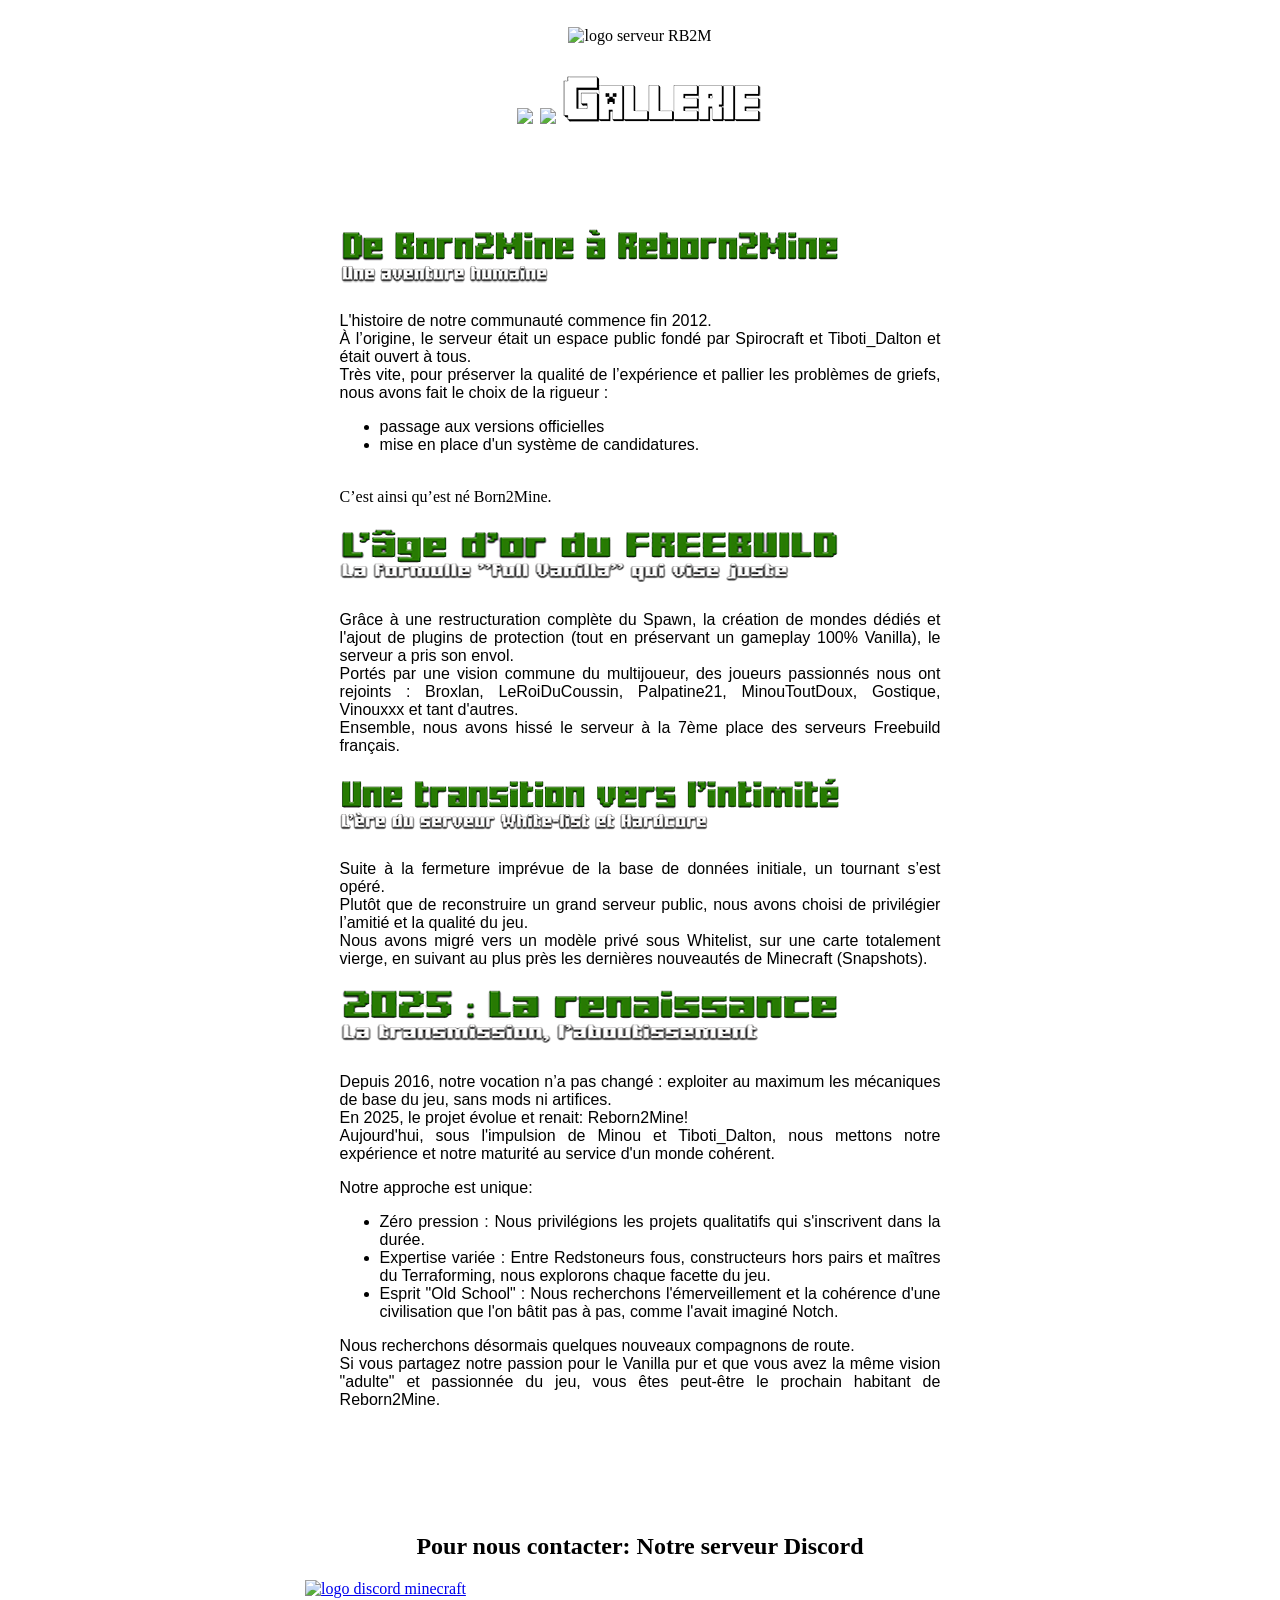
==== index.html @ f2664b5b "V2" ====
<!DOCTYPE html>
<html>
    <head>
        <meta charset="utf-8">
        <title>Reborn 2 Mine - Accueil</title>
        <link href="style.css" rel="stylesheet">
    </head>
    <body>
        <div class="site-container">
        <header>
        <img src="images/logo.png" alt="logo serveur RB2M" class="logo"><br>
         </header>
        <nav>
            <div class="menus-image">
        <a href="index.html"><img src="images/accueil.png"></a>
        <a href="presentation.html"><img src="images/membres.png"></a>
        <a href="gallery.html"><img src="Images/gallerie.png"></a>
            </div>
        </nav>
        <br>
<div class="bloc-site">       
<h1><img src="Images/titre-index-1.png"></h1>
        <p>
    L'histoire de notre communauté commence fin 2012.<br>
    À l’origine, le serveur était un espace public fondé par Spirocraft et Tiboti_Dalton et était ouvert à tous.<br>
    Très vite, pour préserver la qualité de l’expérience et pallier les problèmes de griefs, nous avons fait le choix de la rigueur : 
    <ul>
        <li>passage aux versions officielles</li>
        <li>mise en place d'un système de candidatures.</li>
    </ul> 
    <br>C’est ainsi qu’est né Born2Mine.
        </p>
<h1><img src="Images/titre-index-2.png"></h1>    
        <p>
Grâce à une restructuration complète du Spawn, la création de mondes dédiés et l'ajout de plugins de protection (tout en préservant un gameplay 100% Vanilla), le serveur a pris son envol.<br>
Portés par une vision commune du multijoueur, des joueurs passionnés nous ont rejoints : Broxlan, LeRoiDuCoussin, Palpatine21, MinouToutDoux, Gostique, Vinouxxx et tant d'autres.<br>
Ensemble, nous avons hissé le serveur à la 7ème place des serveurs Freebuild français.
        </p>
<h1><img src="Images/titre-index-3.png"></h1>
        <p>
Suite à la fermeture imprévue de la base de données initiale, un tournant s’est opéré.<br>
Plutôt que de reconstruire un grand serveur public, nous avons choisi de privilégier l’amitié et la qualité du jeu.<br>
Nous avons migré vers un modèle privé sous Whitelist, sur une carte totalement vierge, en suivant au plus près les dernières nouveautés de Minecraft (Snapshots).
        </p>
<h1><img src="Images/titre-index-4.png"></h1>
        <p>
Depuis 2016, notre vocation n’a pas changé : exploiter au maximum les mécaniques de base du jeu, sans mods ni artifices.<br>
En 2025, le projet évolue et renait: Reborn2Mine!<br>
Aujourd'hui, sous l'impulsion de Minou et Tiboti_Dalton, nous mettons notre expérience et notre maturité au service d'un monde cohérent.<br> 
        </p>
        <p>
Notre approche est unique:           
        </p>
            <ul>
                <li>Zéro pression : Nous privilégions les projets qualitatifs qui s'inscrivent dans la durée.</li>
                <li>Expertise variée : Entre Redstoneurs fous, constructeurs hors pairs et maîtres du Terraforming, nous explorons chaque facette du jeu.</li>
                <li>Esprit "Old School" : Nous recherchons l'émerveillement et la cohérence d'une civilisation que l'on bâtit pas à pas, comme l'avait imaginé Notch.</li>
            </ul>
        <p>
        Nous recherchons désormais quelques nouveaux compagnons de route.<br> 
        Si vous partagez notre passion pour le Vanilla pur et que vous avez la même vision "adulte" et passionnée du jeu, vous êtes peut-être le prochain habitant de Reborn2Mine.    
        </p>
</div> 
<br>
<footer>
    <h2> Pour nous contacter: Notre serveur Discord</h2>
    <a class="logo-discord" href="https://discord.gg/rcgaudqT" target="_blank"><img src="images/discord-cube.png" alt="logo discord minecraft">  </a>    
</footer> 
</div>    
</body>
</html>
---- style.css ----
html {
    background: url(images/fond2212.jpg) no-repeat center center fixed;
    background-size:cover;
    margin: 0;
    padding: 0;
}
header , a 
{
text-align: center;
margin-bottom: 20px;
padding: 0.2%;
}
nav 
{
    text-align: center;
    background-image: url(images/bg-menu.jpg);
    border: 3px white solid;
    padding: 5px;
    border-radius: 10px;
    align-items: baseline;
    
}
body {
    background-image: url(images/bg-stone.jpg);
    background-size: cover;
    background-attachment: fixed; /* L'image de pierre reste fixe quand on scroll */
    
    /* C'est ici qu'on définit la largeur du site */
    width: 60%;         /* Ajuste ce % pour la largeur de ton site */
    max-width: 1400px;  /* Sécurité pour les très grands écrans */
    min-height: 100vh;  /* Force le site à aller jusqu'en bas */
    
    /* Le centrage parfait sans espace en haut */
    margin: 0 auto; 
    padding: 2%;
    
    /* Ta bordure grise principale */
    border-left: 5px rgb(255, 255, 255) solid;
    border-right: 5px rgb(255, 255, 255) solid;
    box-sizing: border-box; /* Très important pour que les bordures ne cassent pas la largeur */
}
p , ul
{
    font-family: Arial, Helvetica, sans-serif;
    font-size: medium;
    text-align: justify;     
}
footer 
{
    background-image: url(images/bg-menu.jpg);
    background-size:reapeat;
    border: 3px white solid;
    padding: 2%;
    border-radius: 10px; 
}
.bloc-site {
    background-image: url(images/bg-body.jpg);
    background-repeat: no-repeat;
    
    background-size:cover;
    border: 3px white solid;
    padding: 50px;
    border-radius: 10px;
}
h2
{
    text-align: center;
}
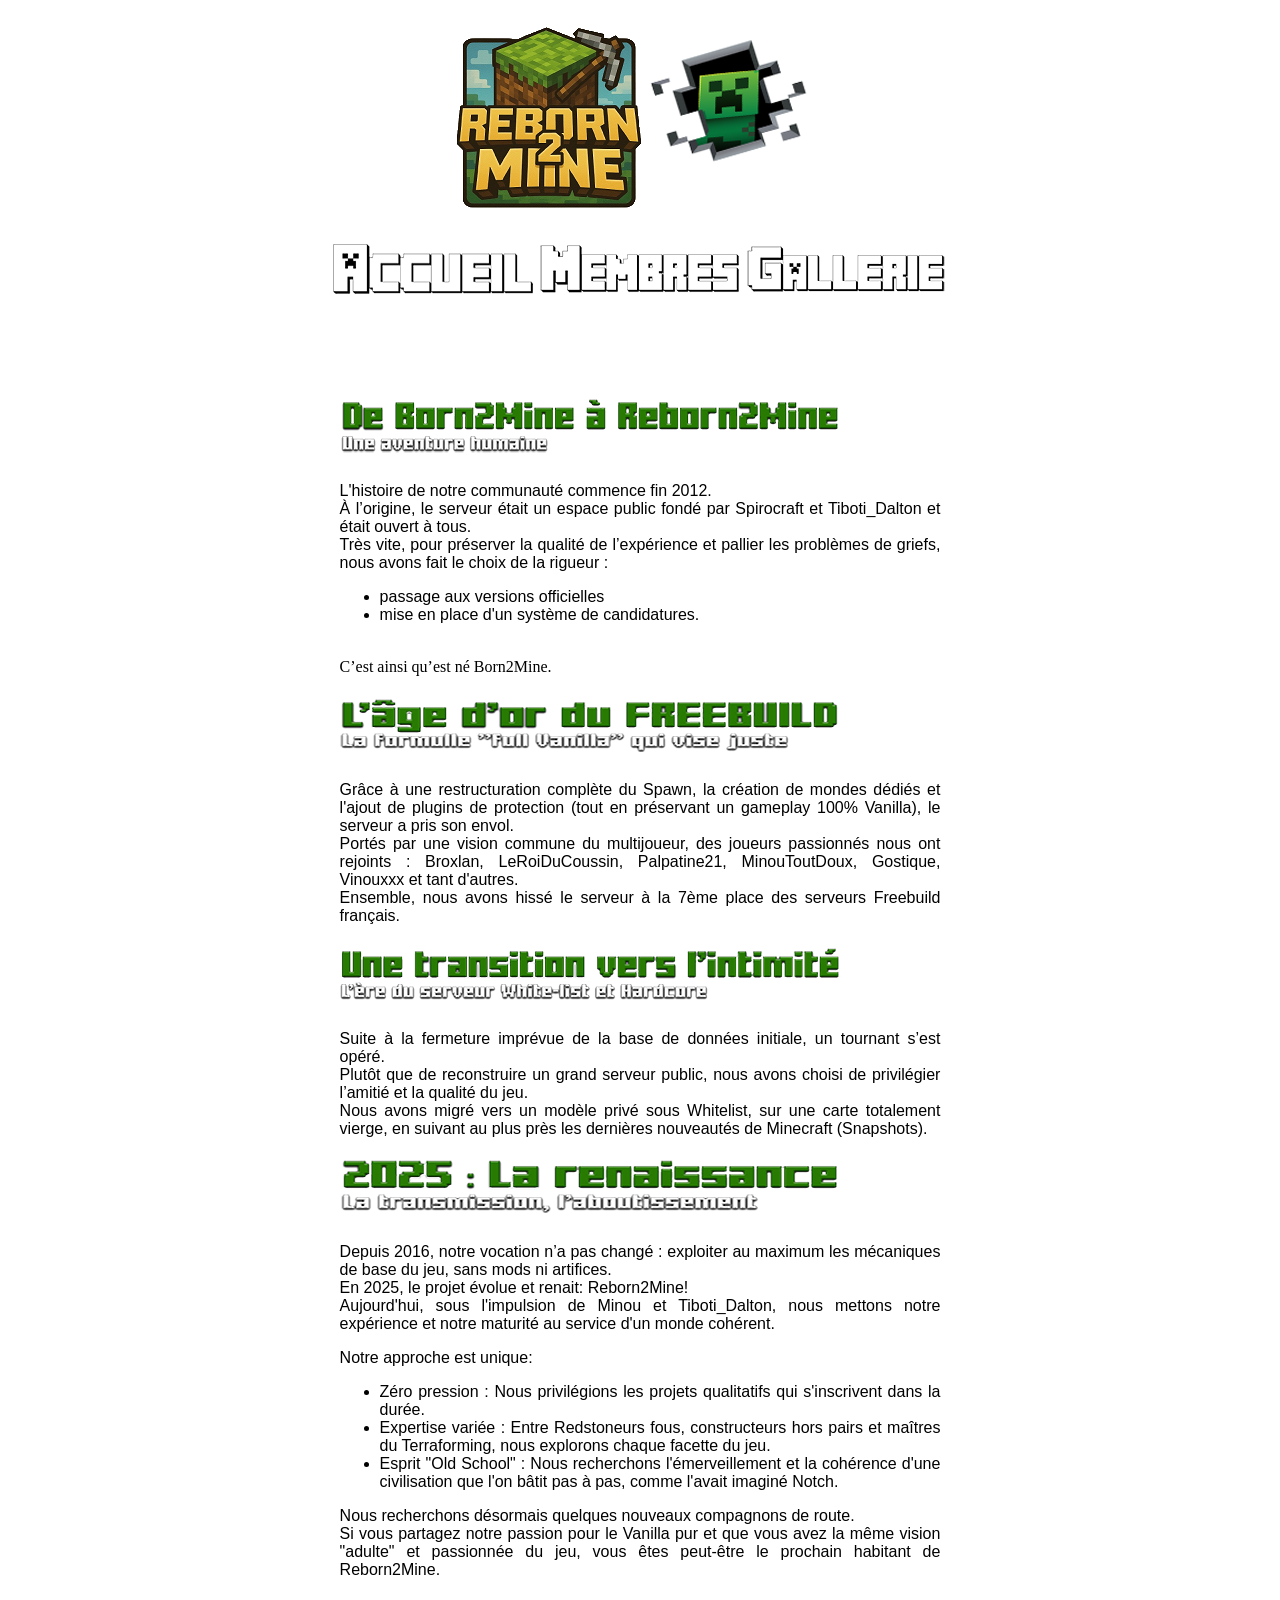
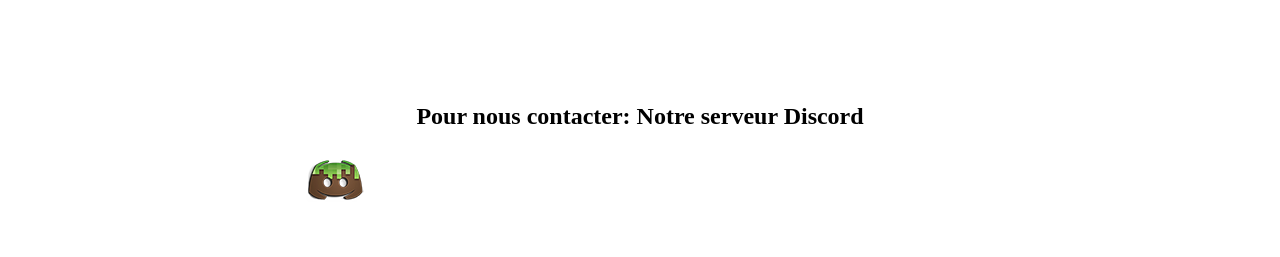
==== commit 6cba6fcc: "first commit" ====
--- a/index.html
+++ b/index.html
@@ -8,12 +8,12 @@
     <body>
         <div class="site-container">
         <header>
-        <img src="images/logo.png" alt="logo serveur RB2M" class="logo"><br>
+        <img src="Images/logo.png" alt="logo serveur RB2M" class="logo"><br>
          </header>
         <nav>
             <div class="menus-image">
-        <a href="index.html"><img src="images/accueil.png"></a>
-        <a href="presentation.html"><img src="images/membres.png"></a>
+        <a href="index.html"><img src="Images/accueil.png"></a>
+        <a href="presentation.html"><img src="Images/membres.png"></a>
         <a href="gallery.html"><img src="Images/gallerie.png"></a>
             </div>
         </nav>
@@ -64,7 +64,7 @@
 <br>
 <footer>
     <h2> Pour nous contacter: Notre serveur Discord</h2>
-    <a class="logo-discord" href="https://discord.gg/rcgaudqT" target="_blank"><img src="images/discord-cube.png" alt="logo discord minecraft">  </a>    
+    <a class="logo-discord" href="https://discord.gg/rcgaudqT" target="_blank"><img src="Images/discord-cube.png" alt="logo discord minecraft">  </a>    
 </footer> 
 </div>    
 </body>
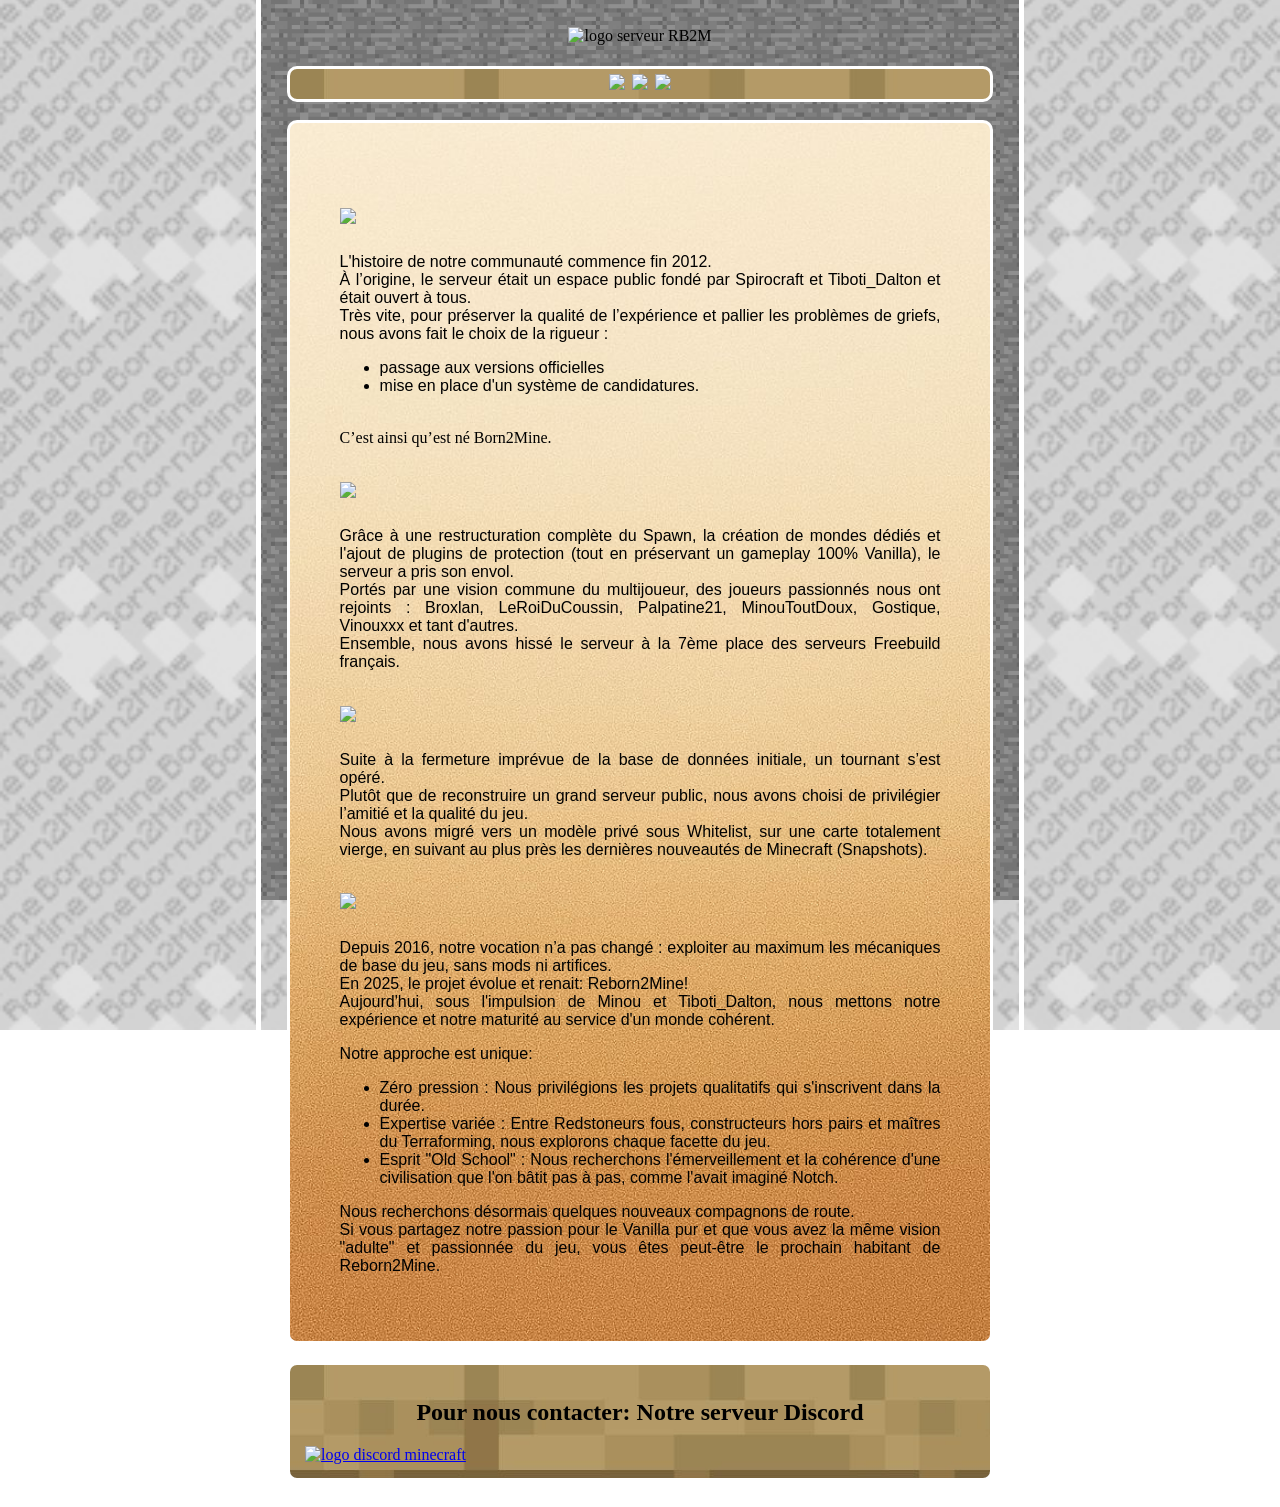
==== commit cf18ceff: "first commit" ====
--- a/index.html
+++ b/index.html
@@ -8,18 +8,18 @@
     <body>
         <div class="site-container">
         <header>
-        <img src="Images/logo.png" alt="logo serveur RB2M" class="logo"><br>
+        <img src="images/logo.png" alt="logo serveur RB2M" class="logo"><br>
          </header>
         <nav>
             <div class="menus-image">
-        <a href="index.html"><img src="Images/accueil.png"></a>
-        <a href="presentation.html"><img src="Images/membres.png"></a>
-        <a href="gallery.html"><img src="Images/gallerie.png"></a>
+        <a href="index.html"><img src="images/accueil.png"></a>
+        <a href="presentation.html"><img src="images/membres.png"></a>
+        <a href="gallery.html"><img src="images/gallerie.png"></a>
             </div>
         </nav>
         <br>
 <div class="bloc-site">       
-<h1><img src="Images/titre-index-1.png"></h1>
+<h1><img src="images/titre-index-1.png"></h1>
         <p>
     L'histoire de notre communauté commence fin 2012.<br>
     À l’origine, le serveur était un espace public fondé par Spirocraft et Tiboti_Dalton et était ouvert à tous.<br>
@@ -30,19 +30,19 @@
     </ul> 
     <br>C’est ainsi qu’est né Born2Mine.
         </p>
-<h1><img src="Images/titre-index-2.png"></h1>    
+<h1><img src="images/titre-index-2.png"></h1>    
         <p>
 Grâce à une restructuration complète du Spawn, la création de mondes dédiés et l'ajout de plugins de protection (tout en préservant un gameplay 100% Vanilla), le serveur a pris son envol.<br>
 Portés par une vision commune du multijoueur, des joueurs passionnés nous ont rejoints : Broxlan, LeRoiDuCoussin, Palpatine21, MinouToutDoux, Gostique, Vinouxxx et tant d'autres.<br>
 Ensemble, nous avons hissé le serveur à la 7ème place des serveurs Freebuild français.
         </p>
-<h1><img src="Images/titre-index-3.png"></h1>
+<h1><img src="images/titre-index-3.png"></h1>
         <p>
 Suite à la fermeture imprévue de la base de données initiale, un tournant s’est opéré.<br>
 Plutôt que de reconstruire un grand serveur public, nous avons choisi de privilégier l’amitié et la qualité du jeu.<br>
 Nous avons migré vers un modèle privé sous Whitelist, sur une carte totalement vierge, en suivant au plus près les dernières nouveautés de Minecraft (Snapshots).
         </p>
-<h1><img src="Images/titre-index-4.png"></h1>
+<h1><img src="images/titre-index-4.png"></h1>
         <p>
 Depuis 2016, notre vocation n’a pas changé : exploiter au maximum les mécaniques de base du jeu, sans mods ni artifices.<br>
 En 2025, le projet évolue et renait: Reborn2Mine!<br>
@@ -64,7 +64,7 @@
 <br>
 <footer>
     <h2> Pour nous contacter: Notre serveur Discord</h2>
-    <a class="logo-discord" href="https://discord.gg/rcgaudqT" target="_blank"><img src="Images/discord-cube.png" alt="logo discord minecraft">  </a>    
+    <a class="logo-discord" href="https://discord.gg/rcgaudqT" target="_blank"><img src="images/discord-cube.png" alt="logo discord minecraft">  </a>    
 </footer> 
 </div>    
 </body>
--- a/style.css
+++ b/style.css
@@ -1,5 +1,5 @@
 html {
-    background: url(images/fond2212.jpg) no-repeat center center fixed;
+    background: url(Images/fond2212.jpg) no-repeat center center fixed;
     background-size:cover;
     margin: 0;
     padding: 0;
@@ -13,7 +13,7 @@
 nav 
 {
     text-align: center;
-    background-image: url(images/bg-menu.jpg);
+    background-image: url(Images/bg-menu.jpg);
     border: 3px white solid;
     padding: 5px;
     border-radius: 10px;
@@ -21,7 +21,7 @@
     
 }
 body {
-    background-image: url(images/bg-stone.jpg);
+    background-image: url(Images/bg-stone.jpg);
     background-size: cover;
     background-attachment: fixed; /* L'image de pierre reste fixe quand on scroll */
     
@@ -47,14 +47,14 @@
 }
 footer 
 {
-    background-image: url(images/bg-menu.jpg);
+    background-image: url(Images/bg-menu.jpg);
     background-size:reapeat;
     border: 3px white solid;
     padding: 2%;
     border-radius: 10px; 
 }
 .bloc-site {
-    background-image: url(images/bg-body.jpg);
+    background-image: url(Images/bg-body.jpg);
     background-repeat: no-repeat;
     
     background-size:cover;
